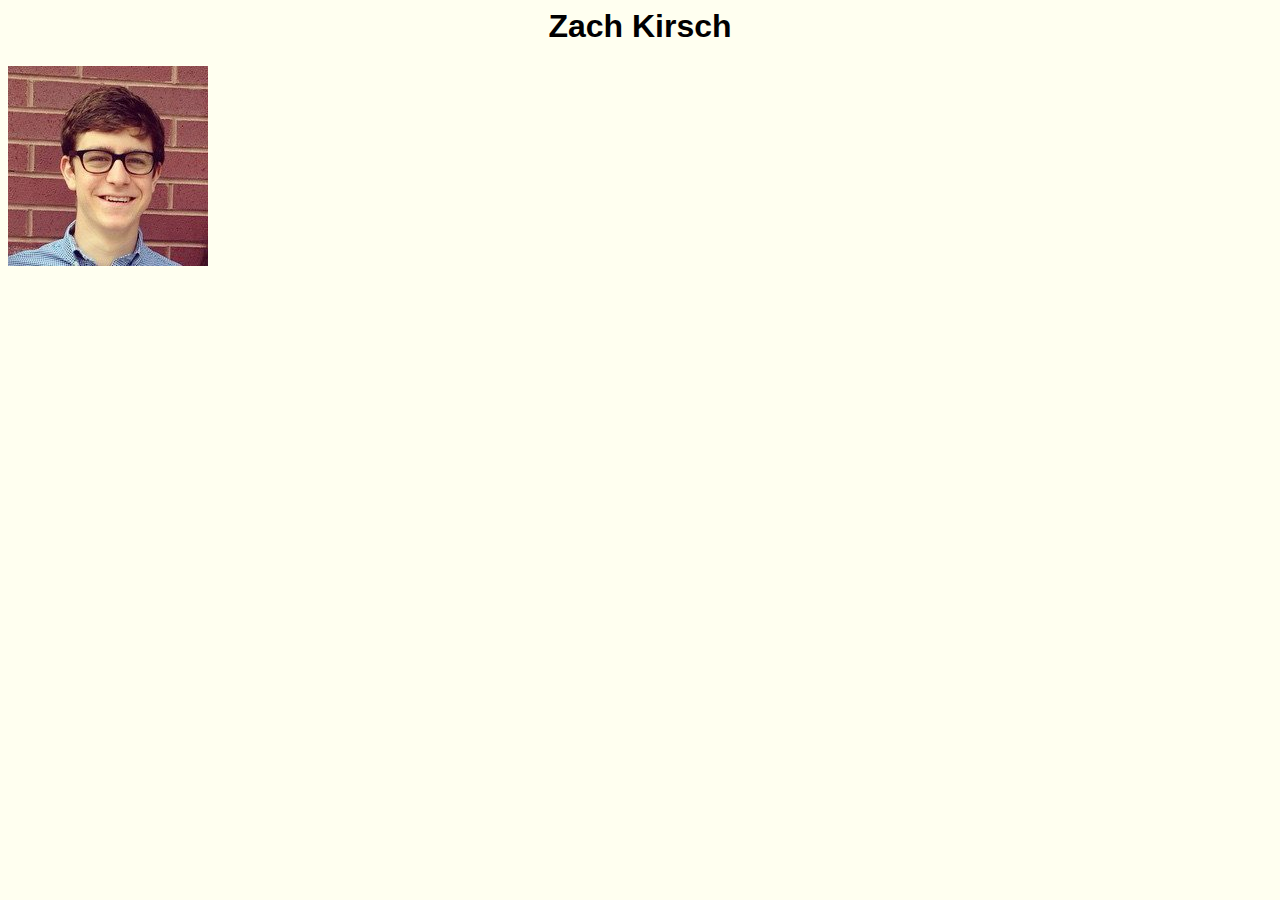
==== bio.html @ dd1df08f "Created home page (with links)" ====
<html>

<head>
  <title>My Bio</title>   <!-- page title -->
  <link rel="stylesheet" href="bio_style.css">
</head>

<body>
  <h1 id="name">Zach Kirsch</h1>
  <img src="face.jpg" id="photo" alt="Headshot" />
</body>

</html>
---- bio_style.css ----
body {
	font-family: "HelveticaNeue-Light", "Helvetica Neue Light", "Helvetica Neue", Helvetica, Arial, "Lucida Grande", sans-serif; 
	font-weight: 300;
	background-color: #FFFFF0;
}

h1 {
	text-align: center;
}


.contact {
	text-align: center;
	width: 100%;
	border: 0;
}

td.contact {
	width:33%;
}

.item, #skills {
	text-indent: 50px;
}
.item {
	font-weight: bold;
}
.position {
	font-style: italic;
	text-indent: 75px;
}
.itemDesc {
	list-style-position: inside;
	text-indent: 100px;
}
.itemDesc2 {
	text-indent: 125px;
}
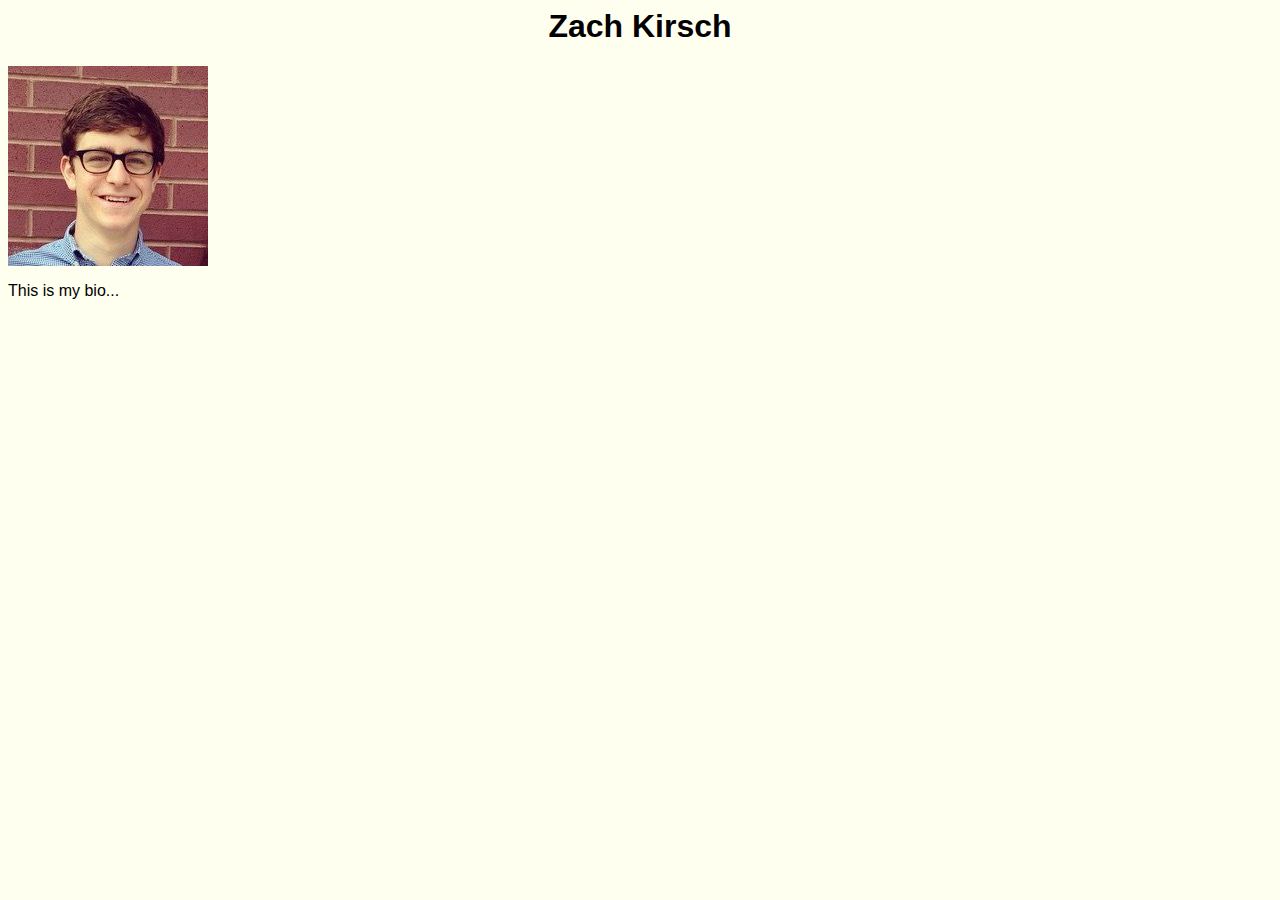
==== commit f3bcea3c: "Added text placeholder for bio" ====
--- a/bio.html
+++ b/bio.html
@@ -8,6 +8,7 @@
 <body>
   <h1 id="name">Zach Kirsch</h1>
   <img src="face.jpg" id="photo" alt="Headshot" />
+  <p>This is my bio...</p>
 </body>
 
 </html>
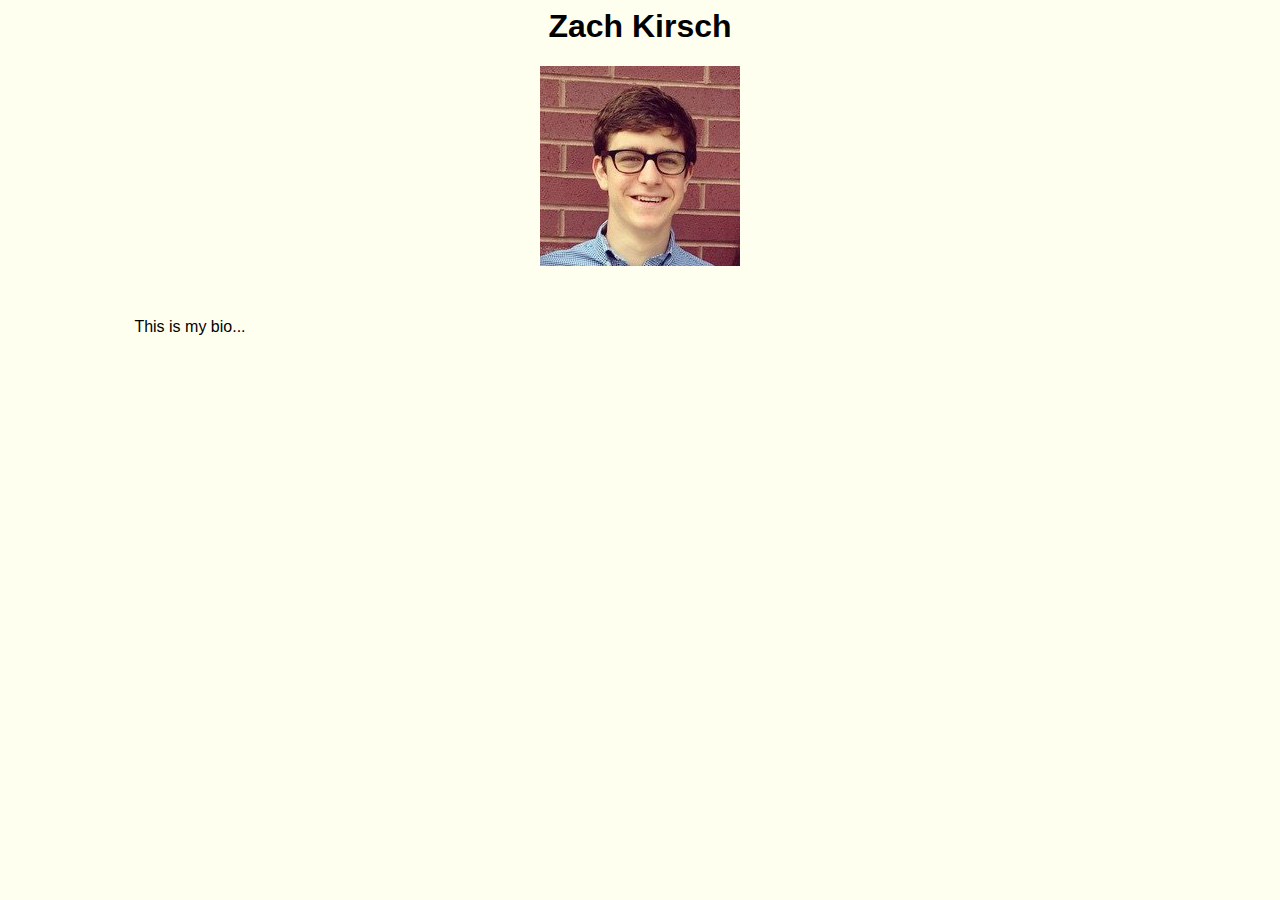
==== commit 2d1b848e: "Added margin to bio" ====
--- a/bio.html
+++ b/bio.html
@@ -8,6 +8,8 @@
 <body>
   <h1 id="name">Zach Kirsch</h1>
   <img src="face.jpg" id="photo" alt="Headshot" />
+  <br>
+  <br>
   <p>This is my bio...</p>
 </body>
 
--- a/bio_style.css
+++ b/bio_style.css
@@ -8,31 +8,15 @@
 	text-align: center;
 }
 
-
-.contact {
-	text-align: center;
-	width: 100%;
-	border: 0;
+#photo {
+	display: block;
+   	margin-left: auto;
+	margin-right: auto;
+	width: 200px;
+	height: 200px;
 }
 
-td.contact {
-	width:33%;
+p {
+	margin-left: 10%;
+	margin-right: 10%;
 }
-
-.item, #skills {
-	text-indent: 50px;
-}
-.item {
-	font-weight: bold;
-}
-.position {
-	font-style: italic;
-	text-indent: 75px;
-}
-.itemDesc {
-	list-style-position: inside;
-	text-indent: 100px;
-}
-.itemDesc2 {
-	text-indent: 125px;
-}
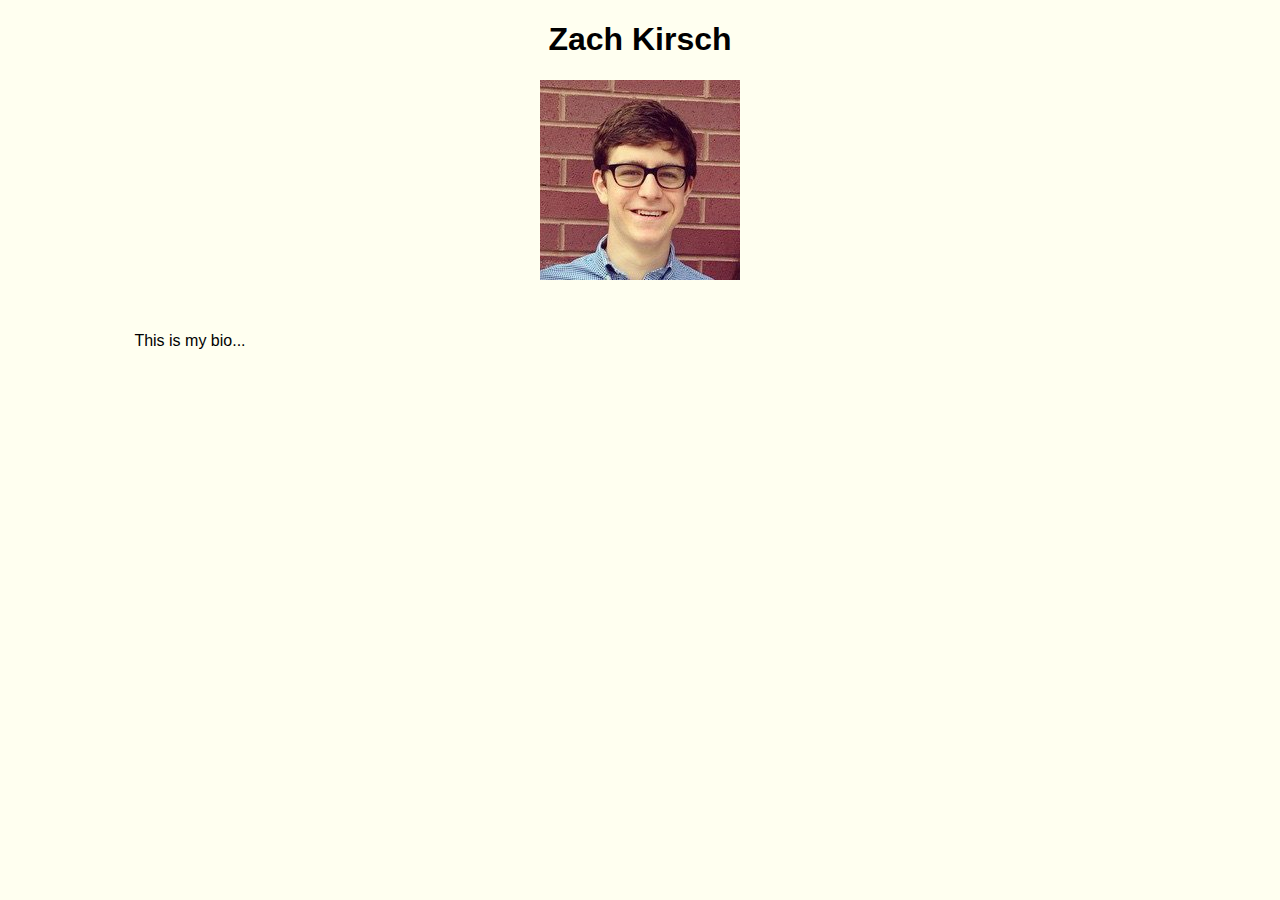
==== commit 2b5cff6f: "Fixed validation issues" ====
--- a/bio.html
+++ b/bio.html
@@ -1,3 +1,4 @@
+<!DOCTYPE html>
 <html>
 
 <head>
@@ -6,7 +7,7 @@
 </head>
 
 <body>
-  <h1 id="name">Zach Kirsch</h1>
+  <h1><a id="name" href="index.html">Zach Kirsch</a></h1>
   <img src="face.jpg" id="photo" alt="Headshot" />
   <br>
   <br>
--- a/bio_style.css
+++ b/bio_style.css
@@ -6,6 +6,14 @@
 
 h1 {
 	text-align: center;
+}
+
+#name {
+	color: black;
+	text-decoration: none;
+}
+#name:hover {
+	color: #00b200;
 }
 
 #photo {
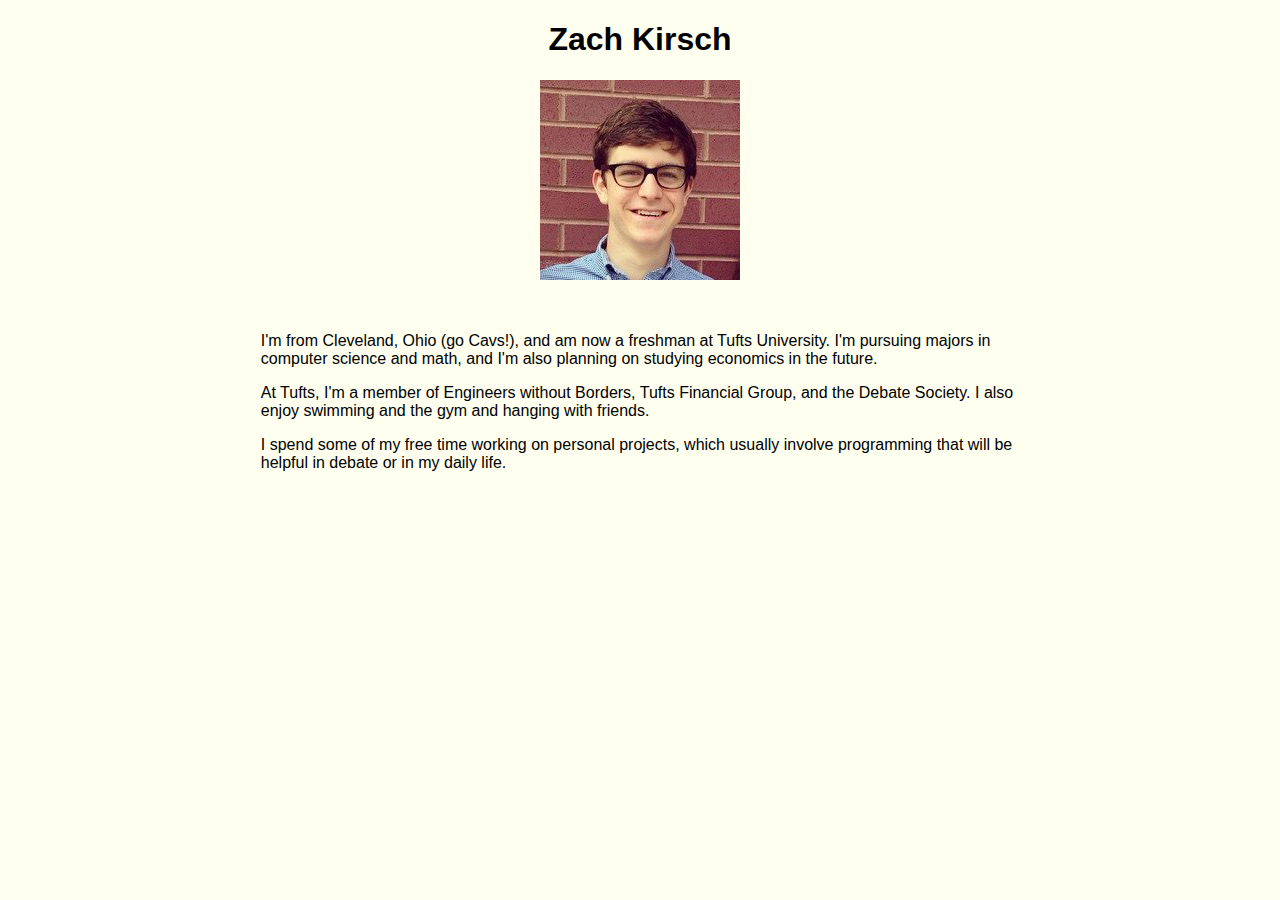
==== commit 6e958cdb: "Wrote bio" ====
--- a/bio.html
+++ b/bio.html
@@ -11,7 +11,9 @@
   <img src="face.jpg" id="photo" alt="Headshot" />
   <br>
   <br>
-  <p>This is my bio...</p>
+  <p>I'm from Cleveland, Ohio (go Cavs!), and am now a freshman at Tufts University. I'm pursuing majors in computer science and math, and I'm also planning on studying economics in the future.</p>
+  <p>At Tufts, I'm a member of Engineers without Borders, Tufts Financial Group, and the Debate Society. I also enjoy swimming and the gym and hanging with friends.</p>
+  <p>I spend some of my free time working on personal projects, which usually involve programming that will be helpful in debate or in my daily life.</p>
 </body>
 
 </html>
--- a/bio_style.css
+++ b/bio_style.css
@@ -25,6 +25,6 @@
 }
 
 p {
-	margin-left: 10%;
-	margin-right: 10%;
+	margin-left: 20%;
+	margin-right: 20%;
 }
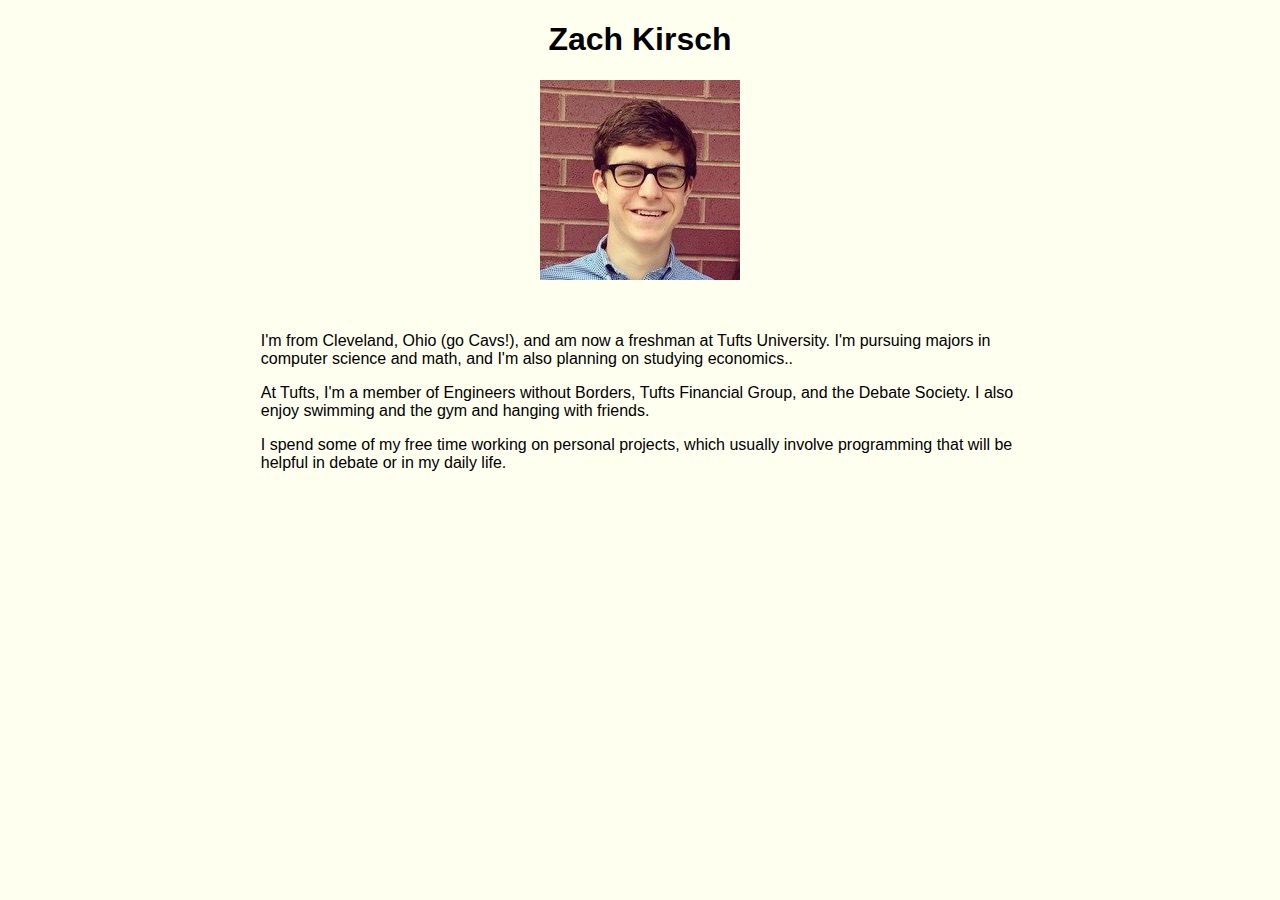
==== commit 471ce571: "Edited bio" ====
--- a/bio.html
+++ b/bio.html
@@ -11,7 +11,7 @@
   <img src="face.jpg" id="photo" alt="Headshot" />
   <br>
   <br>
-  <p>I'm from Cleveland, Ohio (go Cavs!), and am now a freshman at Tufts University. I'm pursuing majors in computer science and math, and I'm also planning on studying economics in the future.</p>
+  <p>I'm from Cleveland, Ohio (go Cavs!), and am now a freshman at Tufts University. I'm pursuing majors in computer science and math, and I'm also planning on studying economics..</p>
   <p>At Tufts, I'm a member of Engineers without Borders, Tufts Financial Group, and the Debate Society. I also enjoy swimming and the gym and hanging with friends.</p>
   <p>I spend some of my free time working on personal projects, which usually involve programming that will be helpful in debate or in my daily life.</p>
 </body>
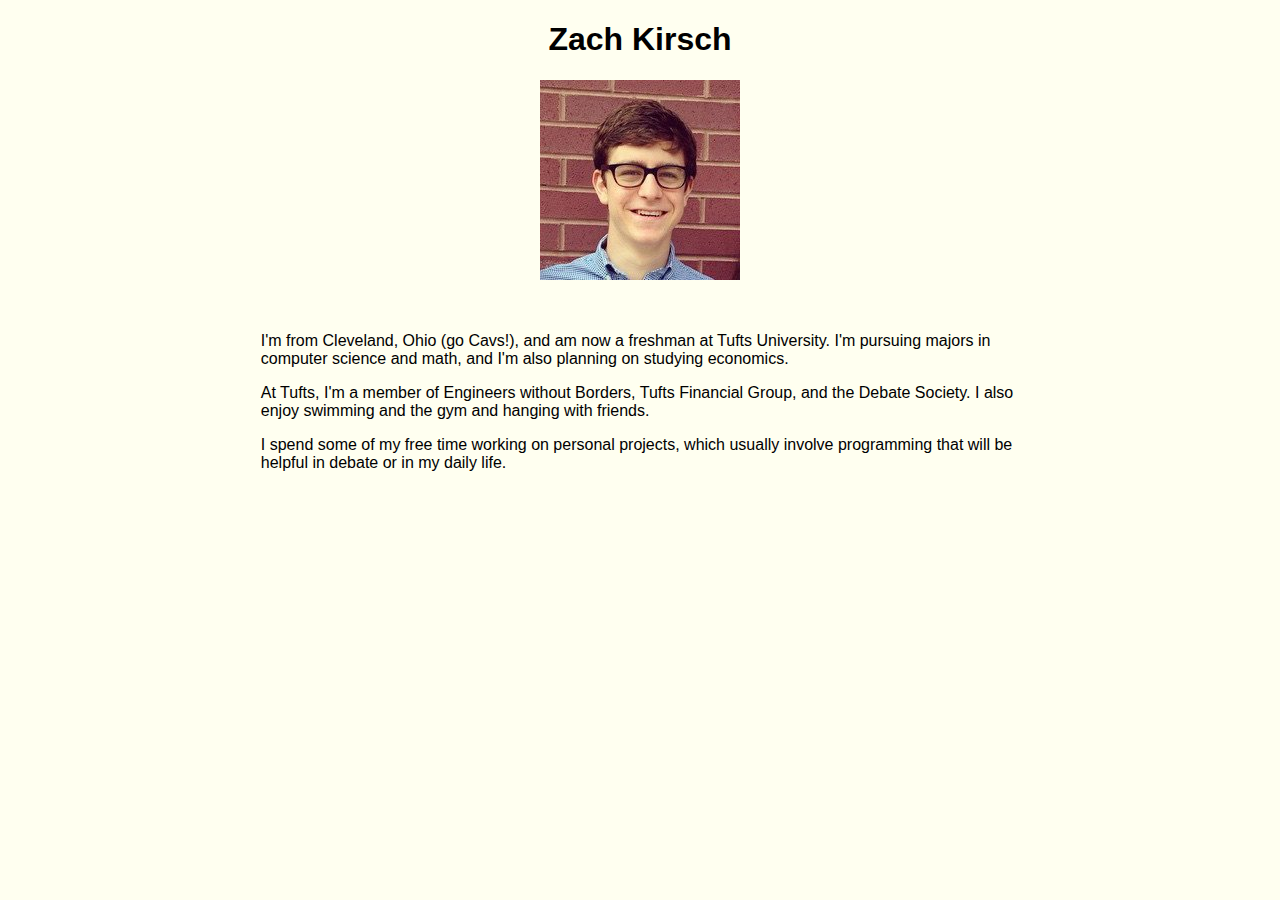
==== commit 79a918ff: "Fixed typos" ====
--- a/bio.html
+++ b/bio.html
@@ -11,7 +11,7 @@
   <img src="face.jpg" id="photo" alt="Headshot" />
   <br>
   <br>
-  <p>I'm from Cleveland, Ohio (go Cavs!), and am now a freshman at Tufts University. I'm pursuing majors in computer science and math, and I'm also planning on studying economics..</p>
+  <p>I'm from Cleveland, Ohio (go Cavs!), and am now a freshman at Tufts University. I'm pursuing majors in computer science and math, and I'm also planning on studying economics.</p>
   <p>At Tufts, I'm a member of Engineers without Borders, Tufts Financial Group, and the Debate Society. I also enjoy swimming and the gym and hanging with friends.</p>
   <p>I spend some of my free time working on personal projects, which usually involve programming that will be helpful in debate or in my daily life.</p>
 </body>
